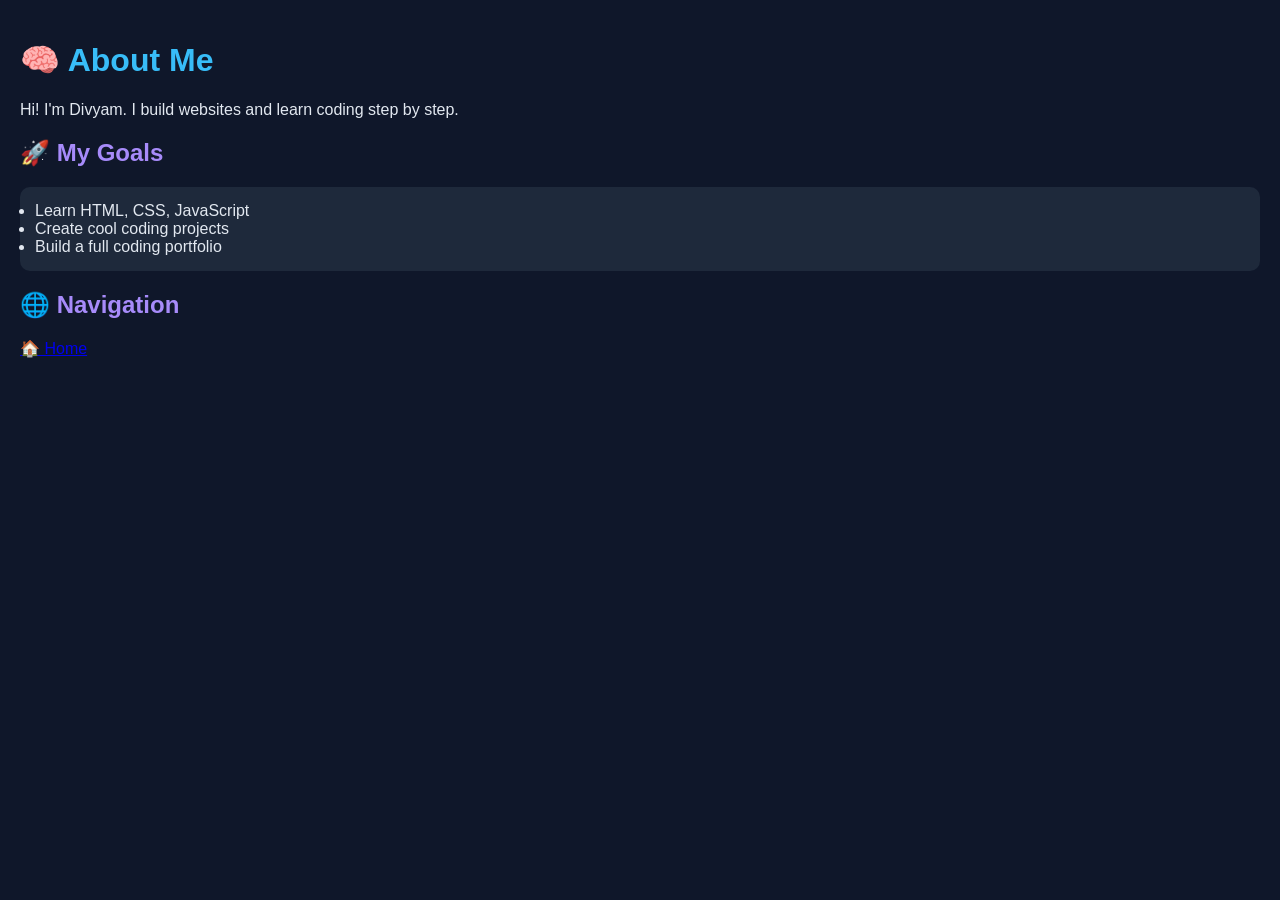
==== about.html @ 70ed2d2d "Create about.html" ====
<!DOCTYPE html>
<html>
<head>
    <title>About - Coder Divyam</title>
    <link rel="stylesheet" href="style.css">
</head>
<body>

    <h1>🧠 About Me</h1>

    <p>Hi! I'm Divyam. I build websites and learn coding step by step.</p>

    <h2>🚀 My Goals</h2>
    <ul>
        <li>Learn HTML, CSS, JavaScript</li>
        <li>Create cool coding projects</li>
        <li>Build a full coding portfolio</li>
    </ul>

    <h2>🌐 Navigation</h2>
    <p><a href="index.html">🏠 Home</a></p>

</body>
</html>
---- style.css ----
body {
    background-color: #0f172a;
    color: #e2e8f0;
    font-family: Arial, sans-serif;
    margin: 0;
    padding: 20px;
}

h1 {
    color: #38bdf8;
}

h2 {
    color: #a78bfa;
}

ul {
    background-color: #1e293b;
    padding: 15px;
    border-radius: 10px;
}
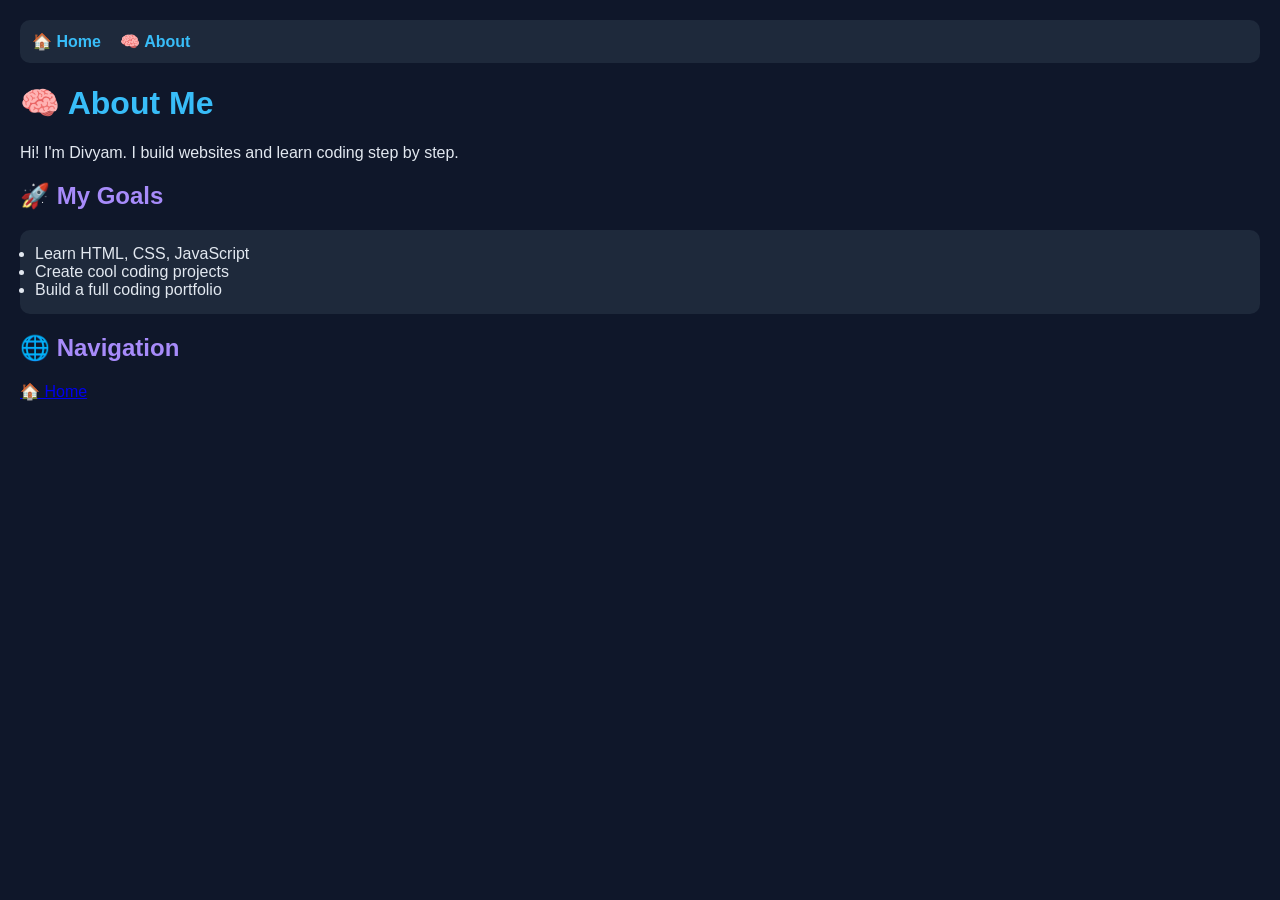
==== commit 31917aa2: "Update about.html" ====
--- a/about.html
+++ b/about.html
@@ -5,6 +5,10 @@
     <link rel="stylesheet" href="style.css">
 </head>
 <body>
+    <nav>
+    <a href="index.html">🏠 Home</a>
+    <a href="about.html">🧠 About</a>
+</nav>
 
     <h1>🧠 About Me</h1>
 
--- a/style.css
+++ b/style.css
@@ -19,3 +19,20 @@
     padding: 15px;
     border-radius: 10px;
 }
+nav {
+    background-color: #1e293b;
+    padding: 12px;
+    border-radius: 10px;
+    margin-bottom: 20px;
+}
+
+nav a {
+    color: #38bdf8;
+    margin-right: 15px;
+    text-decoration: none;
+    font-weight: bold;
+}
+
+nav a:hover {
+    color: #a78bfa;
+}
